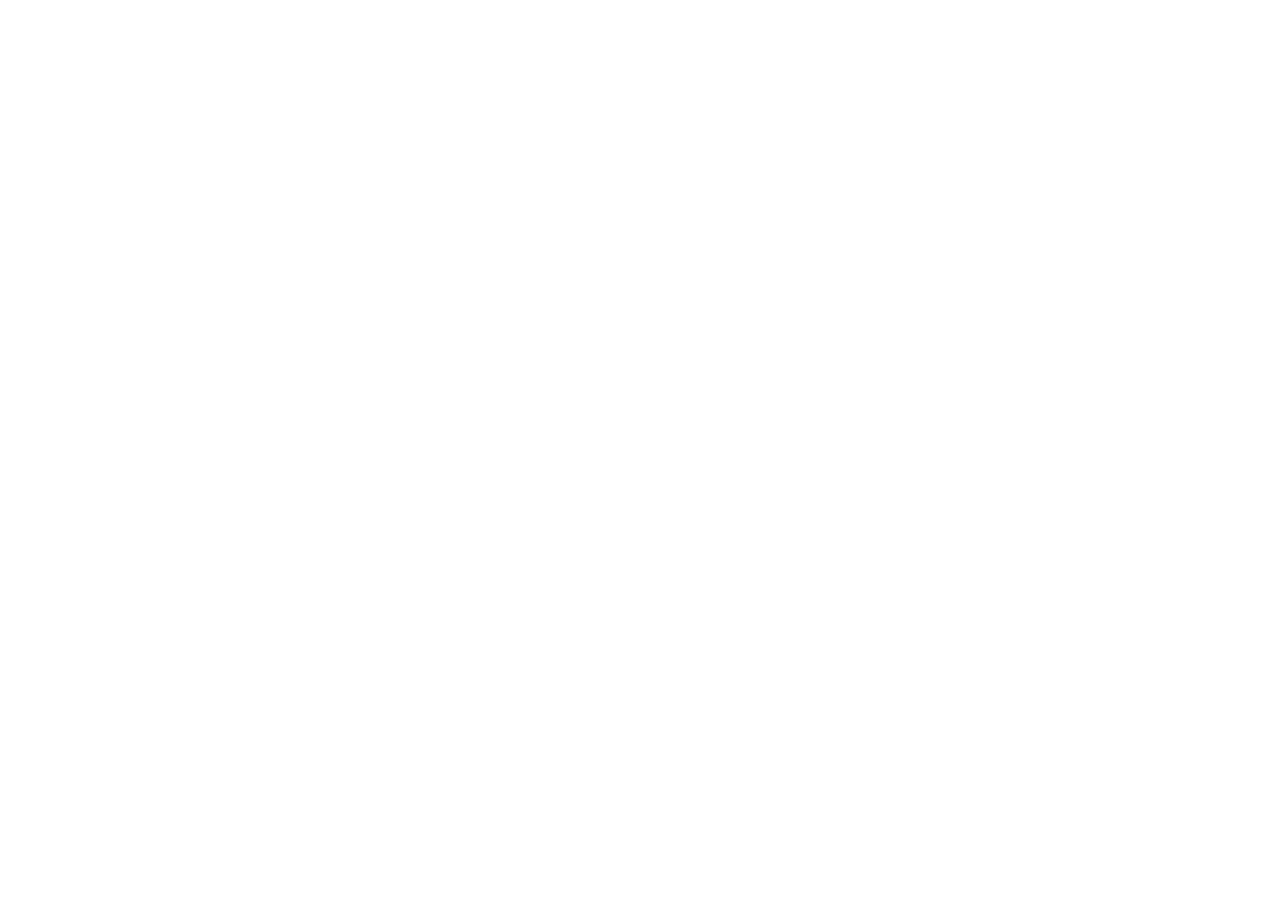
==== login.html @ 911f46a0 "Made login and signup" ====
<!DOCTYPE html>
<html lang="en">
<head>
    <meta charset="UTF-8">
    <meta name="viewport" content="width=device-width, initial-scale=1.0">
    <title>sportsMAXing Login</title>
    <link rel="stylesheet" href="CSS/loginORsignup/loginORsignup.css">

            <link rel="preconnect" href="https://fonts.googleapis.com">
            <link rel="preconnect" href="https://fonts.gstatic.com" crossorigin>
            <link href="https://fonts.googleapis.com/css2?family=Caveat:wght@400..700&family=Oswald:wght@200..700&display=swap" rel="stylesheet">
</head>
<body>

    






</body>
</html>
---- CSS/loginORsignup/loginORsignup.css ----
:root {
    --first-color: linear-gradient(135deg, #2c3e50, #4ca1af, #1e1e1e);
    --second-color: linear-gradient(135deg, #283048, #859398, #1e1e1e);
}

body {
    margin: 0;
    padding: 0;
    height: 100%;

    overflow: hidden;
}

section
{
    display: inline-block;
    position: absolute;
    vertical-align:top;
    
    height: 930px;
    
    width: 800px;

    cursor: pointer;
            transition: all 0.3s ease; 
}

section:hover
{
    background-color: lightgrey; 


    box-shadow: 0 5px 15px rgba(0, 0, 0, 0.3); /* Adding shadow */
    transform: scale(1.1); /*This is what changes the size*/
}



.portion
{
    border-right: 10px solid black;
    background: var(--first-color);

    
}

.portion2
{
    background: var(--second-color);

    border-left: 10px solid black;
    left: 48%;
    width: 870px;

}


/*Button*/

#box, #box2
{
    position: absolute;
    left: 40%;
    top: 30%;

}

#box
{
    left: 35%;

}


.button
{
    border: 5px solid black;
    width: 200px;
    height: 100px;

    font-size: 50px;
    font-family: "Oswald", sans-serif; 

    cursor: pointer;
            transition: all 0.3s ease; 
}

.button:hover
{
    background-color: lightgrey; 


    box-shadow: 0 5px 15px rgba(0, 0, 0, 0.3); /* Adding shadow */
    transform: scale(1.1); /*This is what changes the size*/
        
}



/*bottom portion*/
#bottom, #bottom2
{     
    position: absolute;  

        top: 20%;

        width: 400px;
        height: 500px;
        
        top: 44%;
        left: 34%;
}


#bottom2
{
    left: 40%;
}

#bottom:hover #Arrow1,
#bottom2:hover #Arrow1 {
    animation: moveArrows 2s ease-in-out infinite alternate;
}

@keyframes moveArrows {
    75% {
        transform: translateY(-700px);
    }
    75% {
        transform: translateY(-550px) rotate(90deg);
    }
}


/*Question*/
.box /*The look of the box*/
{
    border: 5px solid black;
    width: 220px;
    height: 40px;

    font-size: 30px;

}

#question, #question2
{
        position: absolute;

        background-color: white;
        display: flex;
        justify-content: center;
        align-items: center;

        bottom: 2%;

}


/*Arrow*/
.arrow-head {
    width: 0px;
    height: 0px;
        border-style: solid;
        border-width: 40px 0 40px 50px;
        border-color: transparent transparent transparent black;
   
    
}

       
#Arrow1{  
    position: absolute;        
    top: 40%; 
    left: -5%; 
    display: flex;
    align-items: center;
    transform: rotate(270deg);
}

.arrow-line {
    width: 200px;
    height: 20px;
    background-color: black;
}
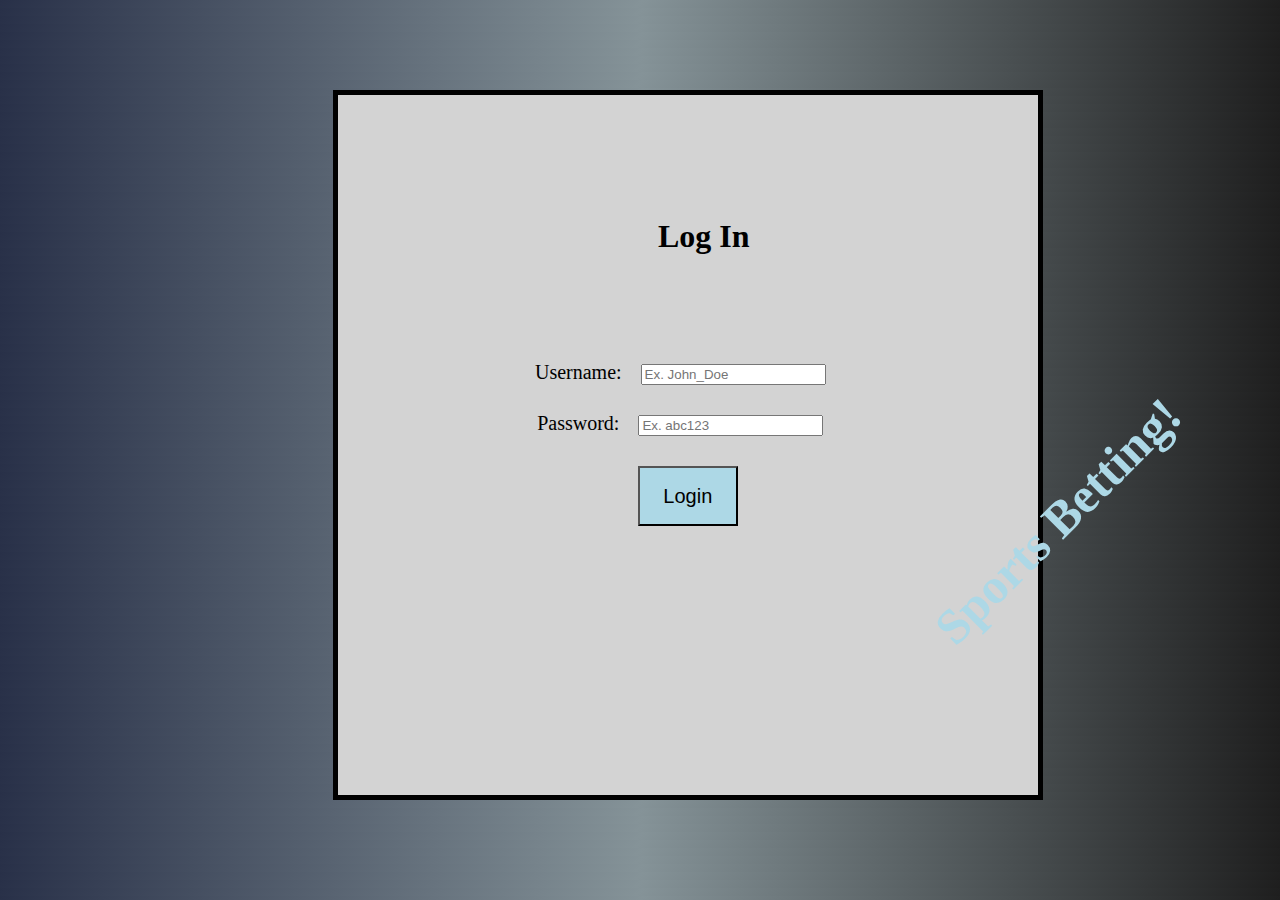
==== commit f7a618bb: "Completed login page" ====
--- a/login.html
+++ b/login.html
@@ -3,20 +3,45 @@
 <head>
     <meta charset="UTF-8">
     <meta name="viewport" content="width=device-width, initial-scale=1.0">
-    <title>sportsMAXing Login</title>
-    <link rel="stylesheet" href="CSS/loginORsignup/loginORsignup.css">
-
-            <link rel="preconnect" href="https://fonts.googleapis.com">
-            <link rel="preconnect" href="https://fonts.gstatic.com" crossorigin>
-            <link href="https://fonts.googleapis.com/css2?family=Caveat:wght@400..700&family=Oswald:wght@200..700&display=swap" rel="stylesheet">
+    <title>Login Screen</title>
+    <link rel="stylesheet" href="CSS/login/login.css">
 </head>
-<body>
-
-    
 
 
 
+<body>
 
+    <div class="login-container">
+
+        
+
+        <form id="loginForm">
+            <h1>Log In</h1>
+
+            <div class="input-group">
+
+                <label for="username">Username:</label>
+                <input type="text" id="username" name="username" required placeholder="Ex. John_Doe">
+
+            </div>
+
+            <div class="input-group">
+
+                <label for="password">Password:</label>
+                <input type="password" id="password" name="password" required placeholder="Ex. abc123">
+
+            </div>
+
+            <button type="submit">Login</button>
+
+        </form>
+
+    </div>
+
+
+    <h2>Sports Betting!</h2>
+
+    <script src="JavaScript/loginscreen.js"></script>
 
 
 </body>
--- a/CSS/login/login.css
+++ b/CSS/login/login.css
@@ -0,0 +1,80 @@
+body
+{
+    overflow: hidden;
+    place-items: center;
+    color: black;
+    background: linear-gradient(135deg, #283048, #859398, #1e1e1e);
+    
+}
+
+
+h1{
+    position: absolute;
+    left: 38%;
+    top:10%;
+    width: 200px;
+    height: 100px;
+
+
+    display: flex;
+            justify-content: center;
+            align-items: center;
+            
+    
+    
+}
+
+
+
+h2{
+    position: absolute;
+    left: 70%;
+    top: 50%;
+    text-decoration: solid;
+    rotate:-45deg;
+
+    font-size: 50px;
+    color: lightblue;
+}
+
+form
+{
+    position: absolute;
+    border: 5px solid black;
+    width: 700px;
+    height: 700px;
+
+        display: flex;
+            flex-direction: column;
+            justify-content: center;
+            align-items: center;
+
+    left: 26%;
+    top: 10%;
+
+    background-color: lightgrey;
+
+    
+}
+
+input, button
+{
+    margin: 15px;
+
+}
+
+button
+{
+    width: 100px;
+    height: 60px;
+    font-size: 20px;
+
+    background-color: lightblue;
+
+}
+
+label
+{
+ font-size: 20px;   
+}
+
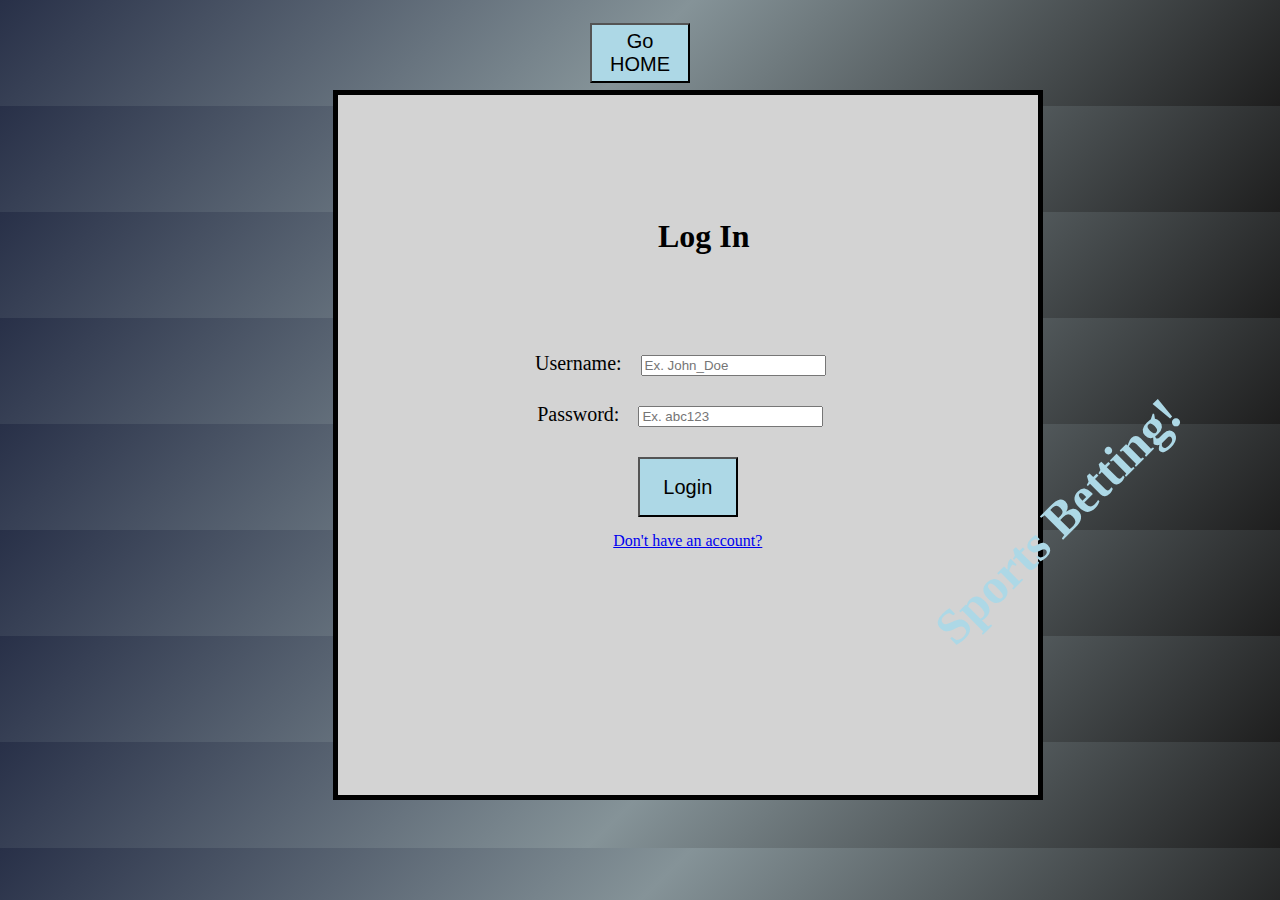
==== commit 06fc8194: "Created Signup page" ====
--- a/login.html
+++ b/login.html
@@ -11,9 +11,24 @@
 
 <body>
 
+    <div id="home"> <!--Go Home button-->
+
+        <div id="Home_arrow">
+            <div class="arrow-line-home"></div>
+            <div class="arrow-head-home"></div>
+        </div>
+
+
+        <a href="index.html">
+        <button class="home" type="submit">Go HOME</button>
+        </a>
+
+    
+    </div>
+
+
     <div class="login-container">
 
-        
 
         <form id="loginForm">
             <h1>Log In</h1>
@@ -34,6 +49,10 @@
 
             <button type="submit">Login</button>
 
+            <div class="cant">
+                <a href="signup.html">Don't have an account?</a>
+            </div>
+
         </form>
 
     </div>
